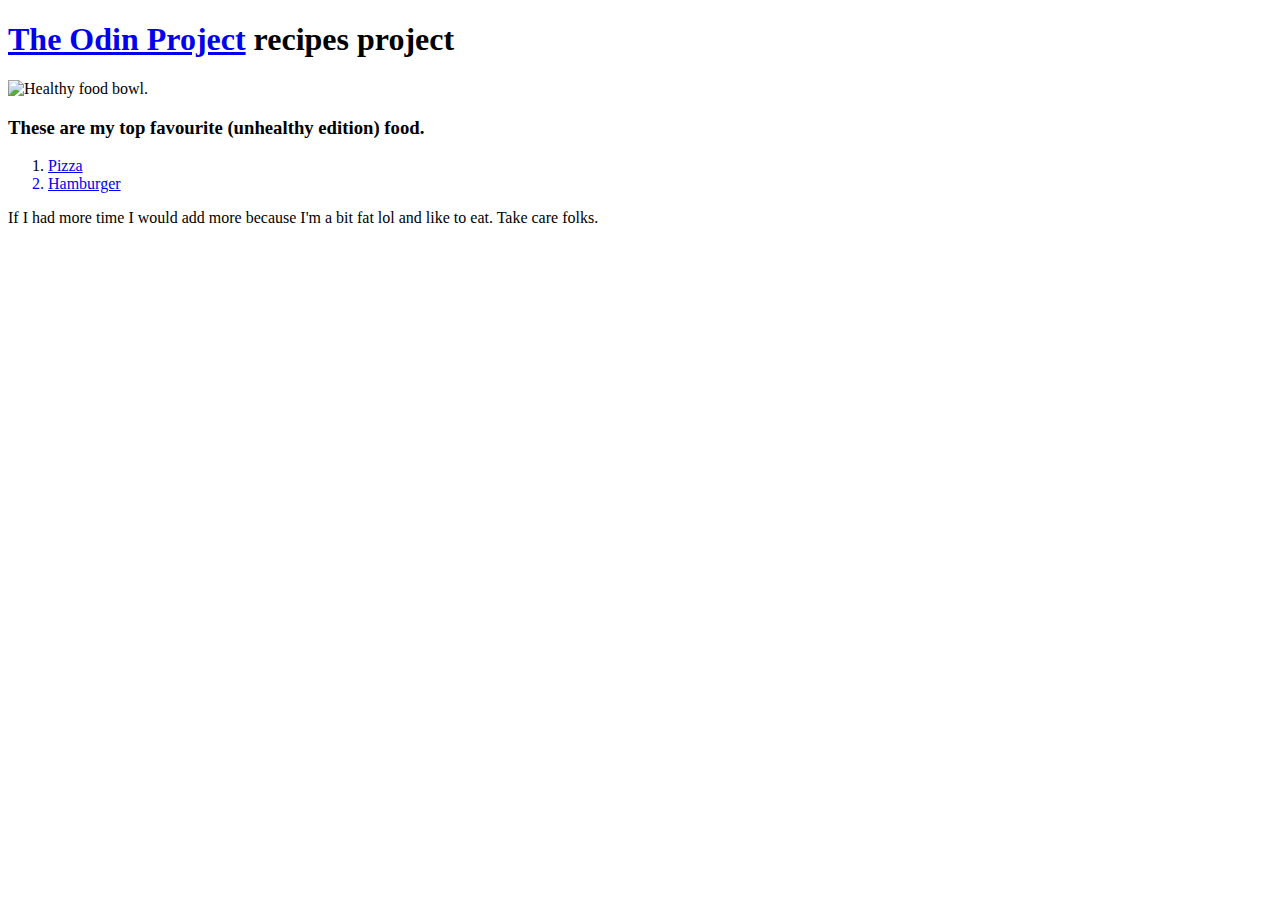
==== index.html @ 03515582 "Recipes project." ====
<!DOCTYPE html>
<html lang="en">
<head>
    <meta charset="UTF-8">
    <meta http-equiv="X-UA-Compatible" content="IE=edge">
    <meta name="viewport" content="width=device-width, initial-scale=1.0">
    <title>The Odin Project - Recipes</title>
</head>
<body>
    <h1><a href="https://www.theodinproject.com/">The Odin Project</a> recipes project</h1>
    <img src="../odin-links-and-images/images/main.jpeg" alt="Healthy food bowl." width=auto height="350">
    

    <h3>These are my top favourite (unhealthy edition) food.</h3>

    <ol>
        <a href="../odin-recipes/recipes/pizza.html"><li>Pizza</a></li>
        <a href="../odin-recipes/recipes/hamburger.html"><li>Hamburger</li></a>
    </ol>

    <p>If I had more time I would add more because I'm a bit fat lol and like to eat. Take care folks.</p>
</body>
</html>
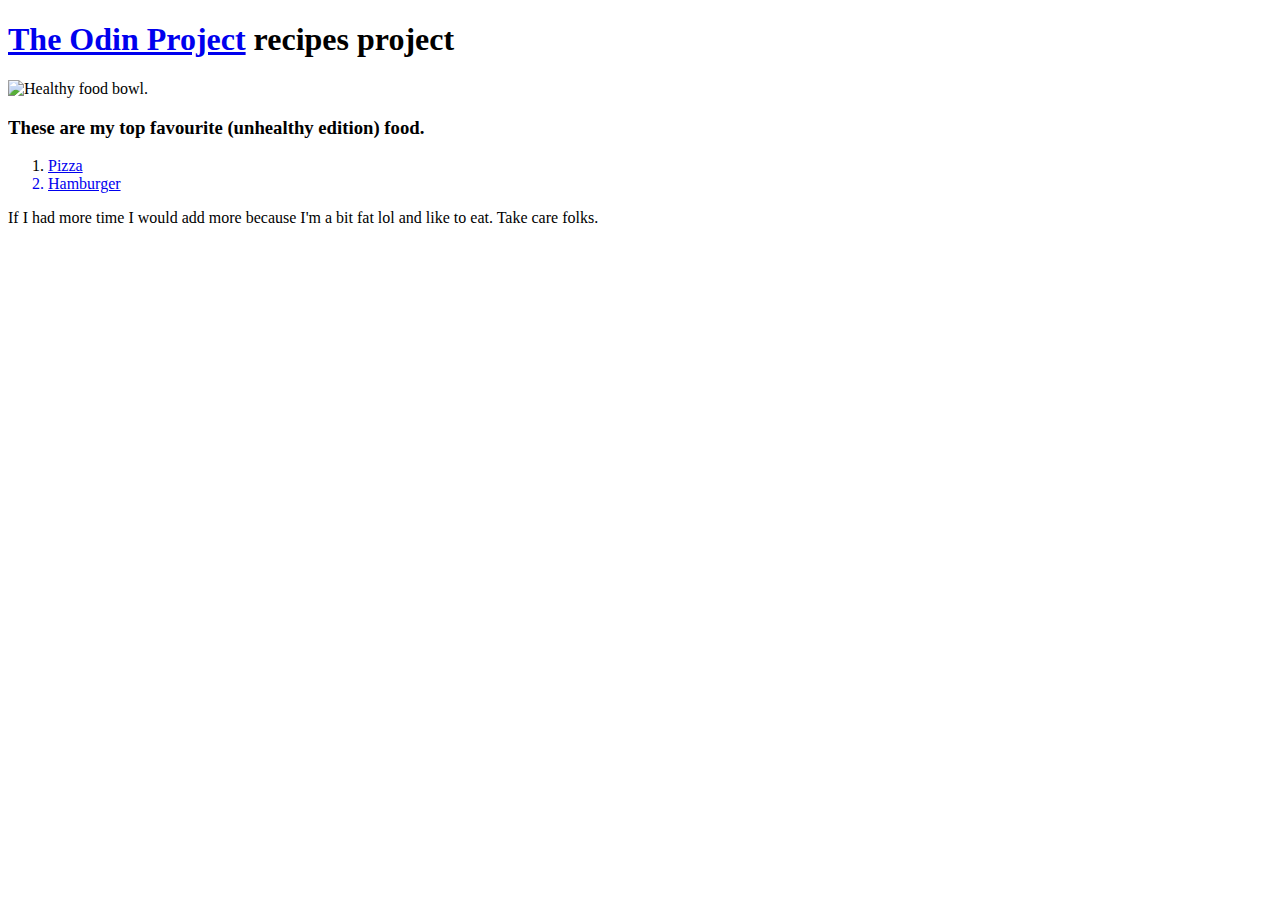
==== commit e59357bb: "New update" ====
--- a/index.html
+++ b/index.html
@@ -5,10 +5,11 @@
     <meta http-equiv="X-UA-Compatible" content="IE=edge">
     <meta name="viewport" content="width=device-width, initial-scale=1.0">
     <title>The Odin Project - Recipes</title>
+    <link rel="stylesheet" type="text/css" href="styles.css">
 </head>
 <body>
     <h1><a href="https://www.theodinproject.com/">The Odin Project</a> recipes project</h1>
-    <img src="../odin-links-and-images/images/main.jpeg" alt="Healthy food bowl." width=auto height="350">
+    <img src="../odin-recipes/images/main.jpeg" alt="Healthy food bowl." width=auto height="350">
     
 
     <h3>These are my top favourite (unhealthy edition) food.</h3>
@@ -20,4 +21,4 @@
 
     <p>If I had more time I would add more because I'm a bit fat lol and like to eat. Take care folks.</p>
 </body>
-</html>+</html>
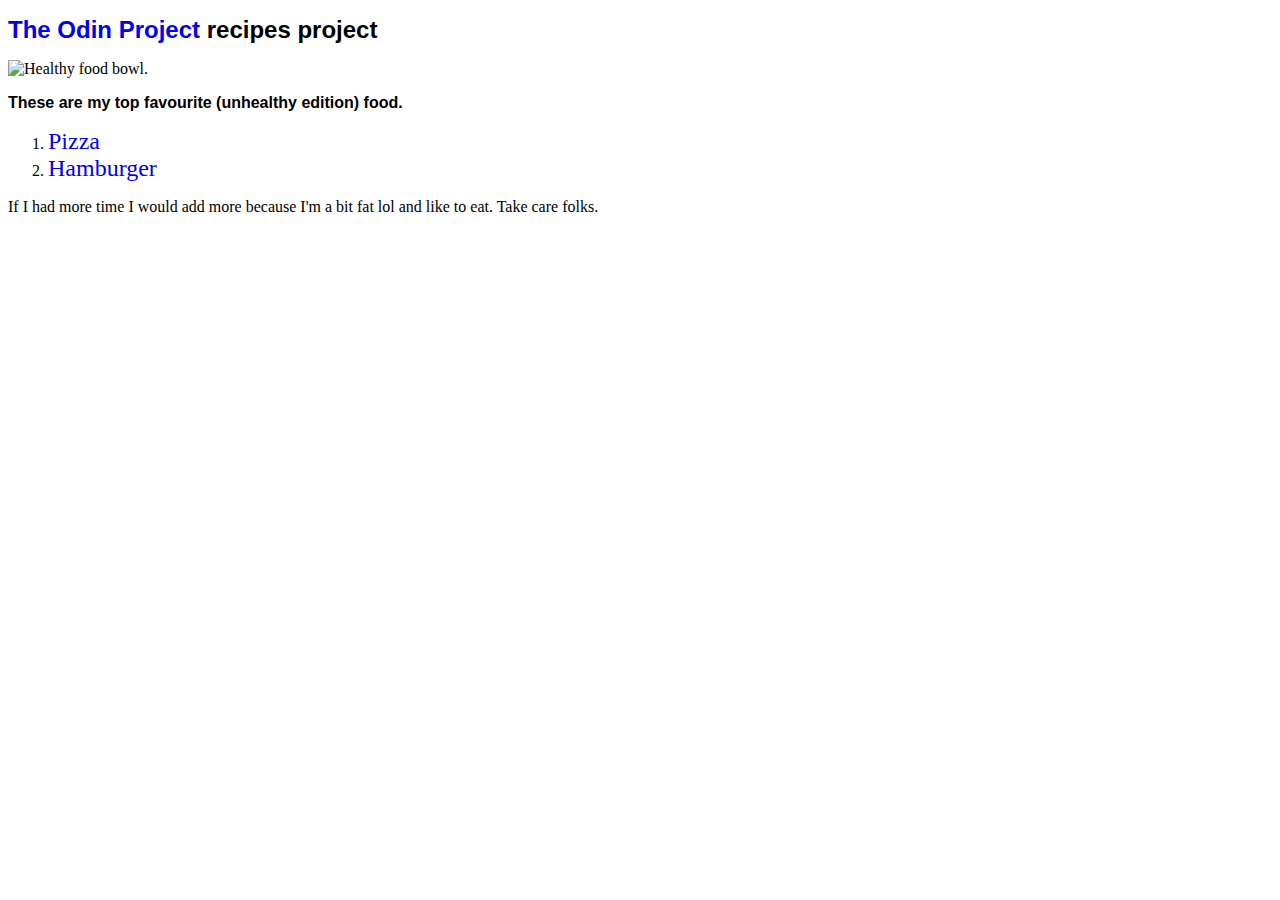
==== commit 2dd5c5c3: "Added some CSS as needed from an exercise." ====
--- a/index.html
+++ b/index.html
@@ -8,15 +8,15 @@
     <link rel="stylesheet" type="text/css" href="styles.css">
 </head>
 <body>
-    <h1><a href="https://www.theodinproject.com/">The Odin Project</a> recipes project</h1>
+    <h1 class="header"><a href="https://www.theodinproject.com/">The Odin Project</a> recipes project</h1>
     <img src="../odin-recipes/images/main.jpeg" alt="Healthy food bowl." width=auto height="350">
     
 
     <h3>These are my top favourite (unhealthy edition) food.</h3>
 
     <ol>
-        <a href="../odin-recipes/recipes/pizza.html"><li>Pizza</a></li>
-        <a href="../odin-recipes/recipes/hamburger.html"><li>Hamburger</li></a>
+        <a class="image" id="one" href="../odin-recipes/recipes/pizza.html"><li>Pizza</a></li>
+        <a class="image" id="two" href="../odin-recipes/recipes/hamburger.html"><li>Hamburger</a></li>
     </ol>
 
     <p>If I had more time I would add more because I'm a bit fat lol and like to eat. Take care folks.</p>
--- a/styles.css
+++ b/styles.css
@@ -0,0 +1,18 @@
+.header {
+	font-size: 24px;
+	font-family: Verdana, Geneva, Tahoma, sans-serif;
+}
+
+a {
+	text-decoration: none;
+}
+
+.image#one, .image#two {
+	font-size: 24px;
+	font-family: 'Times New Roman', Times, serif;
+}
+
+h3 {
+	font-size: 16px;
+	font-family:'Lucida Sans', 'Lucida Sans Regular', 'Lucida Grande', 'Lucida Sans Unicode', Geneva, Verdana, sans-serif
+}